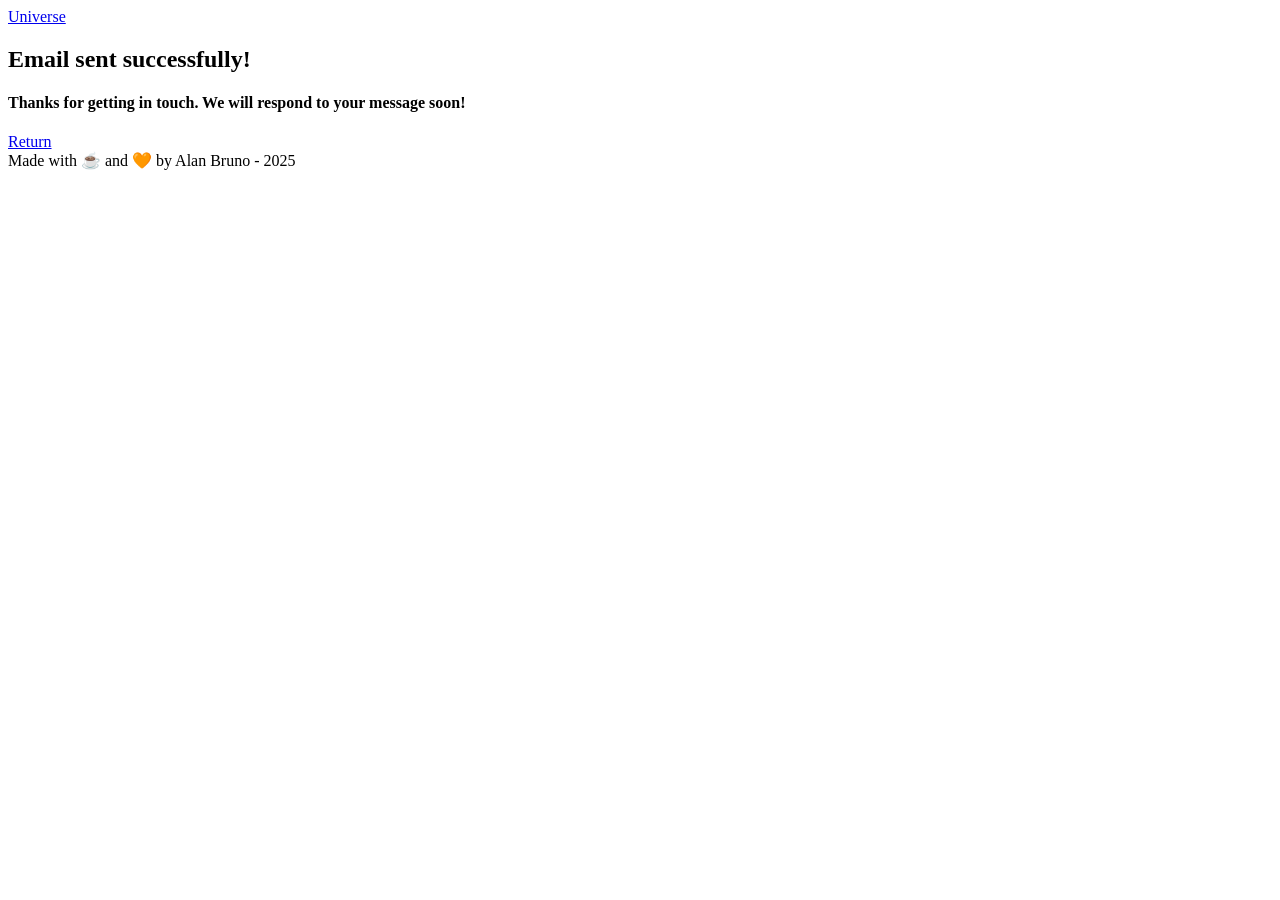
==== success.html @ a2117a8b ":sparkles: Create success page" ====
<!DOCTYPE html>
<html lang="pt-br">

<head>
  <meta charset="UTF-8" />
  <meta name="viewport" content="width=device-width, initial-scale=1.0" />
  <meta name="description"
    content="This is a response page confirming the submission of the form email contained in index.html." />
  <meta name="author" content="Alan Bruno" />
  <meta name="keywords" content="HTML, CSS, JavaScript" />
  <link rel="icon" href="./assets/img/favicon.svg" />
  <title>Response Page</title>
</head>

<body>
  <!-- Page Header -->
  <header>
    <div id="header_content">
      <div id="menu_content_success">
        <a href="#">Universe</a>
      </div>
    </div>
  </header>

  <main>

    <section id="home">

      <div id="home_text">
        <h1>Email sent successfully!</h1>
        <h4>Thanks for getting in touch. We will respond to your message soon!</h4>

        <a class="button" href="index.html">Return</a>
      </div>

    </section>

  </main>

  <!-- Page Footer -->
  <footer>
    Made with ☕ and 🧡 by Alan Bruno - 2025
  </footer>
</body>

</html>
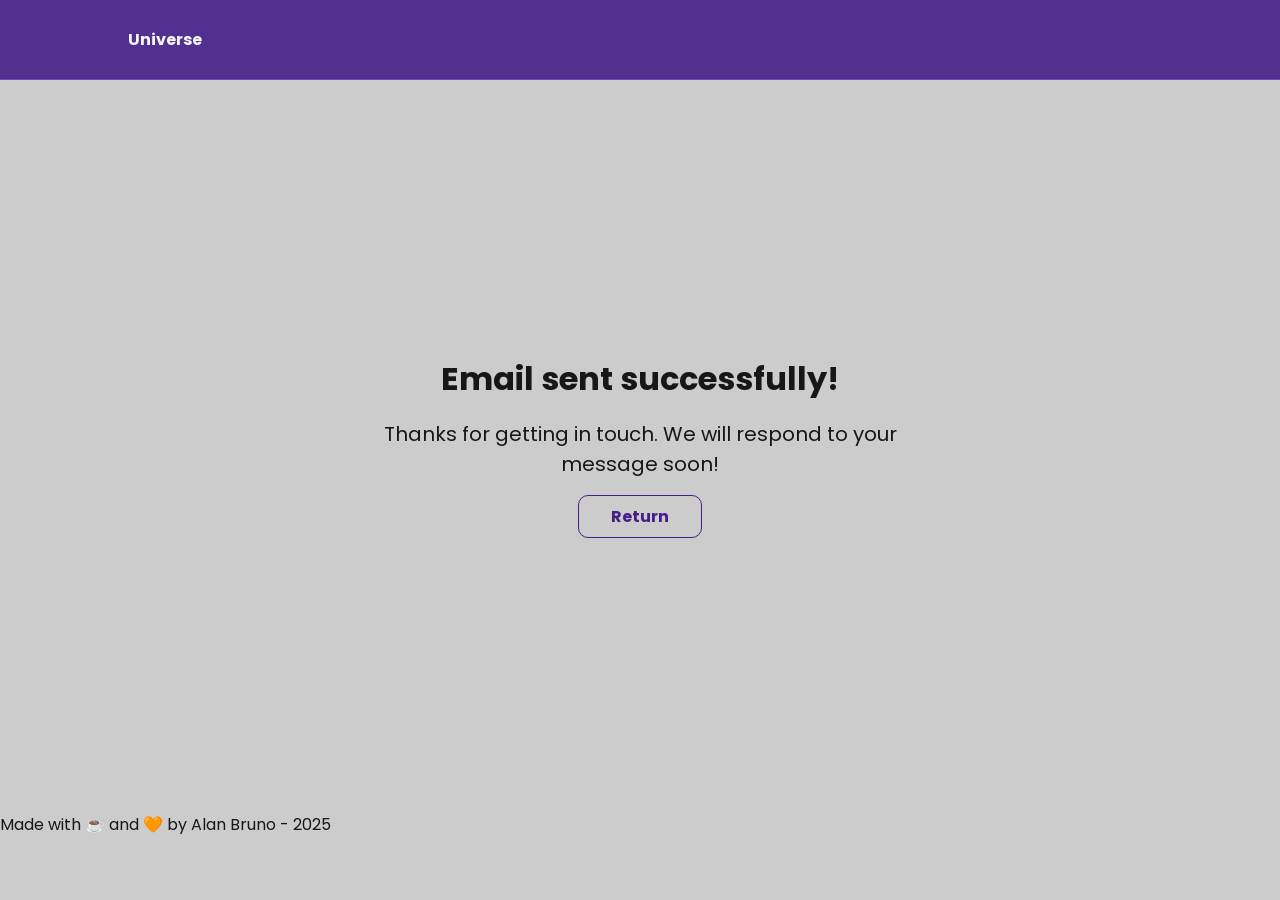
==== commit fadf3b5b: ":sparkles: Update CSS stylesheet" ====
--- a/success.html
+++ b/success.html
@@ -2,6 +2,14 @@
 <html lang="pt-br">
 
 <head>
+
+  <!-- Google Fonts -->
+  <link rel="preconnect" href="https://fonts.googleapis.com">
+  <link rel="preconnect" href="https://fonts.gstatic.com" crossorigin>
+
+  <!-- Google Fonts - Poppins -->
+  <link href="https://fonts.googleapis.com/css2?family=Poppins&display=swap" rel="stylesheet">
+
   <meta charset="UTF-8" />
   <meta name="viewport" content="width=device-width, initial-scale=1.0" />
   <meta name="description"
@@ -9,28 +17,34 @@
   <meta name="author" content="Alan Bruno" />
   <meta name="keywords" content="HTML, CSS, JavaScript" />
   <link rel="icon" href="./assets/img/favicon.svg" />
+
+  <!--  Link to CSS Stylesheet -->
+  <link rel="stylesheet" href="./css/styles.css">
+
   <title>Response Page</title>
 </head>
 
 <body>
   <!-- Page Header -->
-  <header>
-    <div id="header_content">
+  <header class="flex menu_container">
+    <div id="header_content" class="menu_content">
       <div id="menu_content_success">
-        <a href="#">Universe</a>
+        <a href="#index.html">Universe</a>
       </div>
     </div>
   </header>
 
   <main>
 
-    <section id="home">
+    <section id="home" class="flex home_container_success">
 
-      <div id="home_text">
+      <div id="home_success" class="flex">
+
         <h1>Email sent successfully!</h1>
         <h4>Thanks for getting in touch. We will respond to your message soon!</h4>
 
         <a class="button" href="index.html">Return</a>
+
       </div>
 
     </section>
@@ -41,6 +55,7 @@
   <footer>
     Made with ☕ and 🧡 by Alan Bruno - 2025
   </footer>
+
 </body>
 
 </html>
--- a/css/styles.css
+++ b/css/styles.css
@@ -0,0 +1,233 @@
+/* Global reset of the HTML page. This selector affects all elements on the page. */
+
+* {
+    margin: 0;
+    padding: 0;
+
+    /* Makes width and height include the border and padding */
+    box-sizing: border-box;
+
+    /* Disable underlining of links */
+    text-decoration: none;
+
+    /* Disables the focus border of elements */
+    outline: none;
+
+    font-weight: 400;
+    font-family: "Poppins", sans-serif;
+}
+
+/* Variables Declaration */
+:root {
+    --purple-200: #9a7bd1;
+    --purple-500: #6b36c8;
+    --purple-800: #441f88;
+
+    --gray-200: #cccccc;
+    --gray-400: #505861;
+
+    --black-800: #171717;
+
+    --white: #f9f9f9;
+}
+
+/* Page Defaults Settings 
+   This selector affects all due elements of the html tag.
+*/
+
+html {
+    width: 100%;
+    height: 100vh;
+
+    /* Smoothes page scrolling */
+    scroll-behavior: smooth;
+}
+
+body {
+    background-color: var(--gray-200);
+    color: var(--black-800);
+
+    /* Displays fonts with a thinner, smoother stroke (Chrome and Edge) */
+    -webkit-font-smoothing: antialiased;
+
+    /* Displays fonts with a thinner, smoother stroke (Firefox) */
+    -moz-osx-font-smoothing: grayscale;
+}
+
+button,
+a {
+    cursor: pointer;
+}
+
+.button {
+    padding: 0.5rem 2rem;
+    border: 1px solid var(--purple-800);
+    border-radius: 10px;
+    font-size: 1rem;
+    font-weight: 700;
+    text-align: center;
+    color: var(--purple-800);
+    background: none;
+}
+
+.button:hover {
+    color: var(--white);
+    background-color: var(--purple-800);
+}
+
+.flex {
+    display: flex;
+    justify-content: center;
+    align-items: center;
+}
+
+/* Styling - Header Section */
+
+.menu_container {
+    position: sticky;
+    top: 0;
+    width: 100%;
+    height: 5rem;
+    border-bottom: 1px solid var(--purple-500);
+    background-color: var(--purple-800);
+
+    /* Apply transparency */
+    filter: opacity(0.9);
+}
+
+.menu_container a {
+    font-weight: 700;
+    color: var(--white);
+}
+
+.menu_container a:hover {
+    color: var(--purple-200);
+}
+
+.menu_content {
+    display: flex;
+    justify-content: space-between;
+    width: 100%;
+    max-width: 1120px;
+    padding: 0 1.5rem;
+}
+
+.menu_list {
+    text-align: center;
+    list-style: none;
+}
+
+.menu_list li {
+    margin-left: 1rem;
+}
+
+#menu_content_success {
+    width: 100%;
+    max-width: 1120px;
+    padding: 0 1.5rem;
+}
+
+/* Styling - Home Section */
+
+.home_container {
+    /* Calculates element height (browser height - menu height + 20px) */
+    height: calc(100vh - 6.25rem);
+
+    max-width: 1120px;
+    margin: 1rem auto;
+    padding: 0 1rem;
+}
+
+.home_container p,
+h1,
+h4 {
+    font-size: 1rem;
+    text-align: center;
+}
+
+.home_container h1 {
+    font-size: 2.25rem;
+    font-weight: 700;
+    line-height: 3rem;
+}
+
+.home_container h4 {
+    font-weight: 700;
+}
+
+.home_container p {
+    margin: 1rem 0;
+}
+
+.home_container .button {
+    width: 40%;
+}
+
+.home_content {
+    flex-direction: column;
+    width: 50vw;
+}
+
+.home_content img {
+    width: 75%;
+}
+
+/* Home Section Styling - Success Page */
+
+.home_container_success {
+    height: calc(100vh - 12.5rem);
+    max-width: 1120px;
+    margin: 1rem auto;
+    padding: 0 1rem;
+}
+
+#home_success {
+    width: 50vw;
+    flex-direction: column;
+}
+
+#home_success h1 {
+    font-size: 2rem;
+    font-weight: 700;
+}
+
+#home_success h4 {
+    font-size: 1.25rem;
+    padding: 1rem;
+}
+
+/* About Section Styling */
+
+.about_container {
+    max-width: 1120px;
+    margin: -1.25rem auto;
+    padding: 0 1rem;
+    height: 100vh;
+}
+
+.about_container img {
+    width: 30%;
+    margin: 1rem;
+    border: 5px solid var(--purple-500);
+    border-radius: 50%;
+}
+
+.about_container h2 {
+    font-size: 2rem;
+    font-weight: bold;
+    line-height: 3rem;
+    text-align: center;
+}
+
+.about_container p {
+    margin: 1rem 0;
+    text-align: center;
+}
+
+.about_github {
+    justify-content: space-evenly;
+}
+
+#about_text {
+    margin-left: 2rem;
+}
